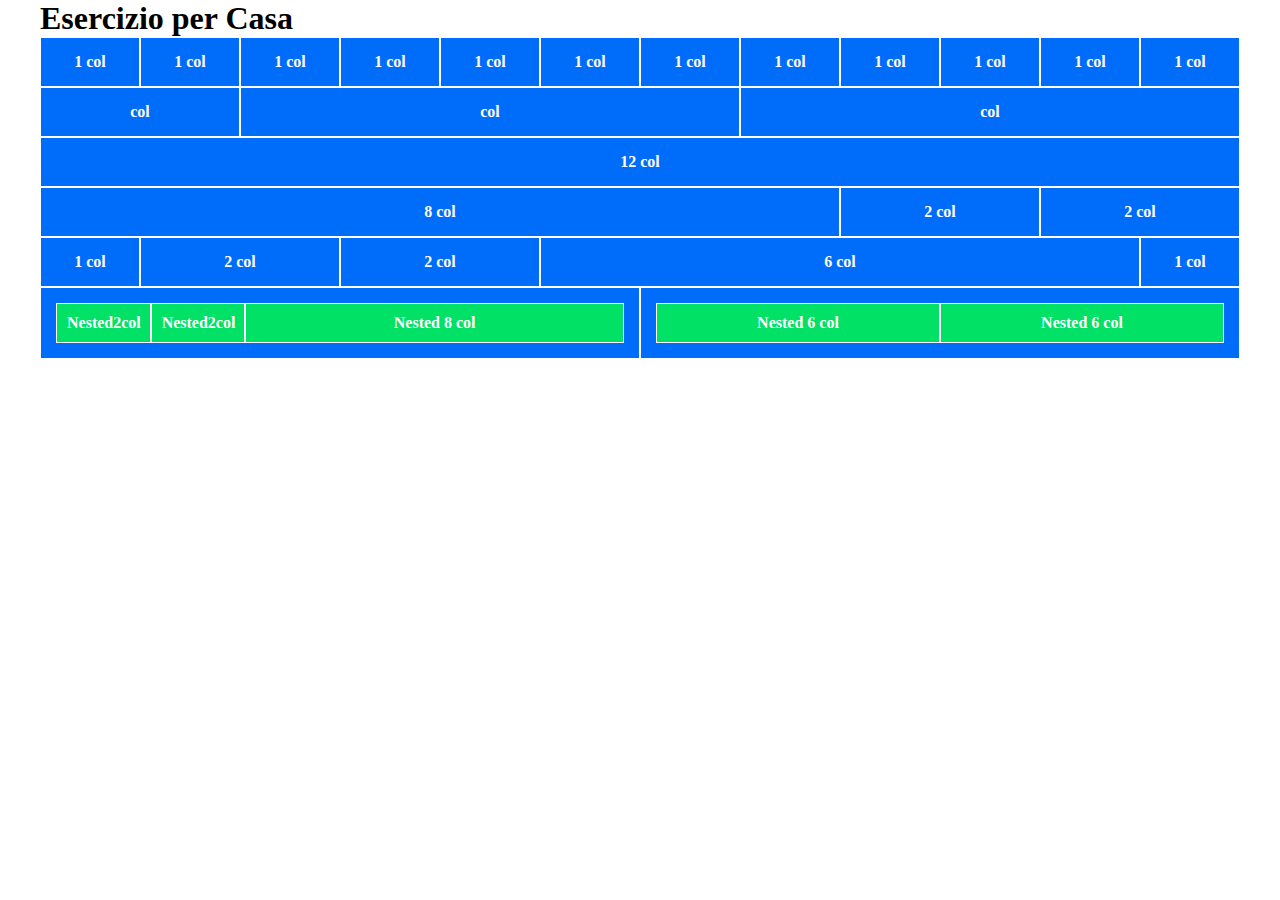
==== index.html @ 0f3d8e60 "ex  1" ====
<!DOCTYPE html>
<html lang="en">
<head>
    <meta charset="UTF-8">
    <meta http-equiv="X-UA-Compatible" content="IE=edge">
    <meta name="viewport" content="width=device-width, initial-scale=1.0">
    <link rel="stylesheet" href="./css/framework.css">
    <link rel="stylesheet" href="./css/style.css">
    <title>12bool</title>
</head>
<body>
    <div class="container">
        <h1>Esercizio per Casa</h1>
        <div class="row">
            <div class="col-1 bg-blue">1 col</div>
            <div class="col-1 bg-blue">1 col</div>
            <div class="col-1 bg-blue">1 col</div>
            <div class="col-1 bg-blue">1 col</div>
            <div class="col-1 bg-blue">1 col</div>
            <div class="col-1 bg-blue">1 col</div>
            <div class="col-1 bg-blue">1 col</div>
            <div class="col-1 bg-blue">1 col</div>
            <div class="col-1 bg-blue">1 col</div>
            <div class="col-1 bg-blue">1 col</div>
            <div class="col-1 bg-blue">1 col</div>
            <div class="col-1 bg-blue">1 col</div>
        </div>
        <div class="row">
            <div class="col-2 bg-blue">col</div>
            <div class="col-5 bg-blue">col</div>
            <div class="col-5 bg-blue">col</div>
        </div>
        <div class="row">
            <div class="col-12 bg-blue">12 col</div>
        </div>
        <div class="row">
            <div class="col-8 bg-blue">8 col</div>
            <div class="col-2 bg-blue">2 col</div>
            <div class="col-2 bg-blue">2 col</div>
        </div>
        <div class="row">
            <div class="col-1 bg-blue">1 col</div>
            <div class="col-2 bg-blue">2 col</div>
            <div class="col-2 bg-blue">2 col</div>
            <div class="col-6 bg-blue">6 col</div>
            <div class="col-1 bg-blue">1 col</div>
        </div>
        <div class="row">
            <div class="col-6 row pad-15 bg-blue">
               <div class="col-2 bg-green">Nested2col</div>
                <div class="col-2 bg-green">Nested2col</div>
                <div class="col-8 bg-green">Nested 8 col</div>
            </div>
            <div class="col-6 row pad-15 bg-blue">
                <div class="col-6 bg-green">Nested 6 col</div>
                 <div class="col-6 bg-green">Nested 6 col</div>  
             </div>
         </div>
    </div>
</body>
</html>
---- css/framework.css ----
*{
    margin: 0;
    padding: 0;
    box-sizing: border-box;
}
.container-fluid{
    width: 100%;
}
.container{
    max-width: 1200px;
    margin: 0 auto;
}
.row{
    display: flex;
   flex-flow: row wrap;
}
.col{
    flex-grow: 1;
    flex-basis: 0;
    max-width: 100%;
}

[class="col-"]{
    flex: 0 0 auto;
}

.col-1{
    max-width: calc((100% / 12) * 1);
    flex-basis: calc((100% / 12) * 1);
}
.col-2{
    max-width: calc((100% / 12) * 2);
    flex-basis: calc((100% / 12) * 2);

 }
 .col-3{
    max-width: calc((100% / 12) * 3);
    flex-basis: calc((100% / 12) * 3);
 }
 .col-4{
    max-width: calc((100% / 12) * 4);
    flex-basis: calc((100% / 12) * 4);
 }
 .col-5{
    max-width: calc((100% / 12) * 5);
    flex-basis: calc((100% / 12) * 5);
 
  }
  .col-6{
    max-width: calc((100% / 12) * 6);
    flex-basis: calc((100% / 12) * 6);
  }
  .col-7{
    max-width: calc((100% / 12) * 7);
    flex-basis: calc((100% / 12) * 7);
 }
 .col-8{
    max-width: calc((100% / 12) * 8);
    flex-basis: calc((100% / 12) * 8);
 
  }
  .col-9{
    max-width: calc((100% / 12) * 9);
    flex-basis: calc((100% / 12) * 9);
  }
  .col-10{
    max-width: calc((100% / 12) * 10);
    flex-basis: calc((100% / 12) * 10);
 }
 .col-11{
     max-width: calc((100% / 12) * 11);
    flex-basis: calc((100% / 12) * 11);
 
  }
  .col-12{
    flex-basis: calc((100% / 12) * 12);
    max-width: calc((100% / 12) * 12);
  }
  /* OFFSET  */
  .col-offset-1{
    margin-left: calc((100% / 12) * 1);
  }
  .col-offset-2{
    margin-left: calc((100% / 12) * 2);
  }
  .col-offset-3{
    margin-left: calc((100% / 12) * 3);
  }
  .col-offset-4{
    margin-left: calc((100% / 12) * 4);
  }
  .col-offset-5{
    margin-left: calc((100% / 12) * 5);
  }
  .col-offset-6{
    margin-left: calc((100% / 12) * 6);
  }
  .col-offset-7{
    margin-left: calc((100% / 12) * 7);
  }
  .col-offset-8{
    margin-left: calc((100% / 12) * 8);
  }
  .col-offset-9{
    margin-left: calc((100% / 12) * 9);
  }
  .col-offset-10{
    margin-left: calc((100% / 12) * 10);
  }
  .col-offset-11{
    margin-left: calc((100% / 12) * 11);
  }
  .col-offset-12{
    margin-left: calc((100% / 12) * 12);
  }
---- css/style.css ----
:root{
    --blue: #006cfa;
    --acid-green: #00e165;
    --white: #ffffff;
    --black:#000000;
}
body{
    background-color: var(--white);
}
.row{
    color: var(--white);
    font-weight: bold;
    text-align: center;
}
.bg-blue{
    border: 1px solid var(--white);
    background-color: var(--blue);
    padding: 15px;
}
.bg-green{
    border: 1px solid var(--white);
    background-color: var(--acid-green);
    padding: 10px;
}
.pad-15{
    padding: 15px;
}
.mt-20{
    margin-top: 20px;
}
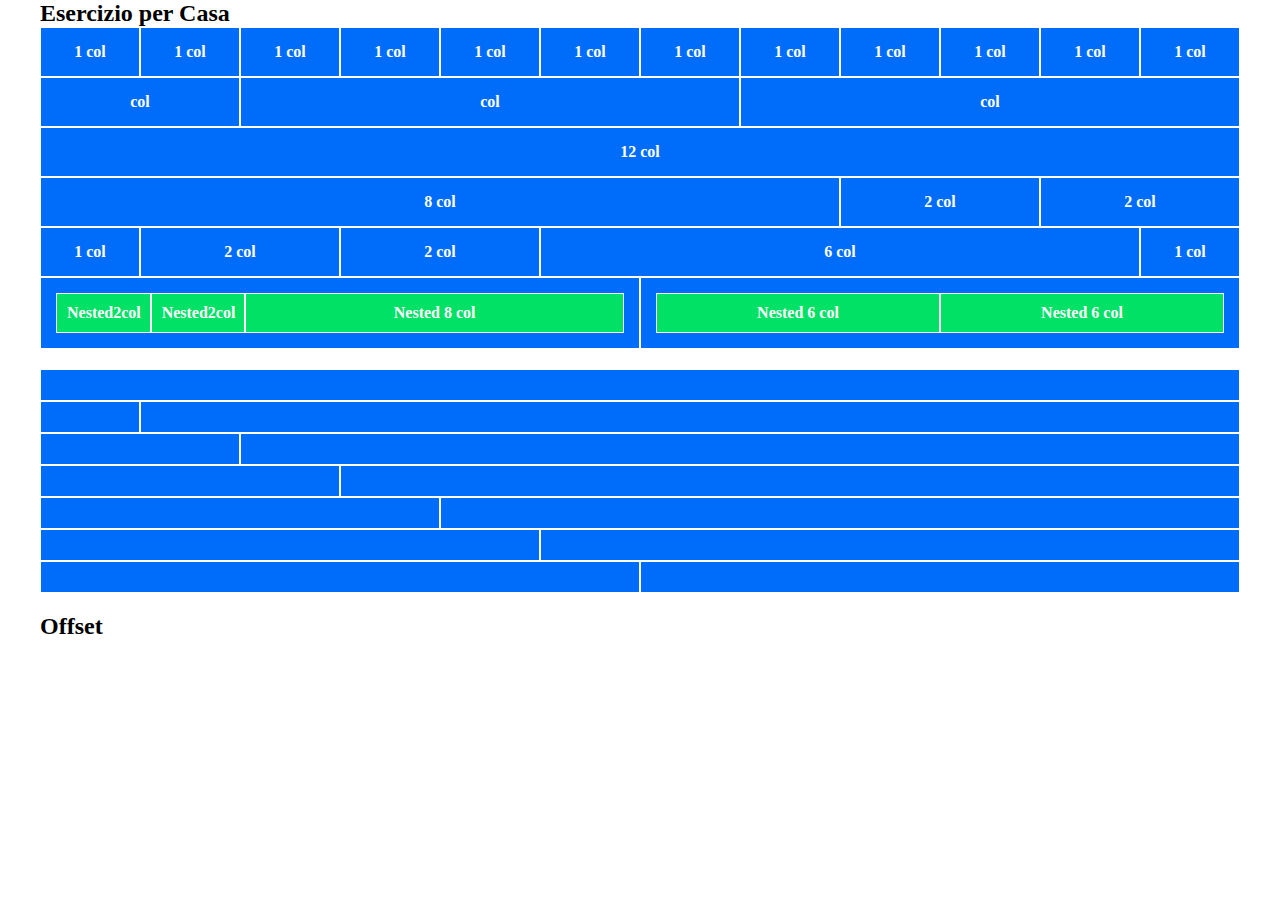
==== commit 8151813e: "ex. 2" ====
--- a/index.html
+++ b/index.html
@@ -10,7 +10,7 @@
 </head>
 <body>
     <div class="container">
-        <h1>Esercizio per Casa</h1>
+        <h2>Esercizio per Casa</h2>
         <div class="row">
             <div class="col-1 bg-blue">1 col</div>
             <div class="col-1 bg-blue">1 col</div>
@@ -56,6 +56,34 @@
                  <div class="col-6 bg-green">Nested 6 col</div>  
              </div>
          </div>
+         <div class="row mt-20">
+            <div class="col-12 bg-blue"></div>
+        </div>
+        <div class="row">
+            <div class="col-1 bg-blue"></div>
+            <div class="col-11 bg-blue"></div>
+        </div>
+        <div class="row">
+            <div class="col-2 bg-blue"></div>
+            <div class="col-10 bg-blue"></div>
+        </div>
+        <div class="row">
+            <div class="col-3 bg-blue"></div>
+            <div class="col-9 bg-blue"></div>
+        </div>
+        <div class="row">
+            <div class="col-4 bg-blue"></div>
+            <div class="col-8 bg-blue"></div>
+        </div>
+        <div class="row">
+            <div class="col-5 bg-blue"></div>
+            <div class="col-7 bg-blue"></div>
+        </div>
+        <div class="row">
+            <div class="col-6 bg-blue"></div>
+            <div class="col-6 bg-blue"></div>
+        </div>
+        <h2 class="mt-20">Offset</h2>
     </div>
 </body>
 </html>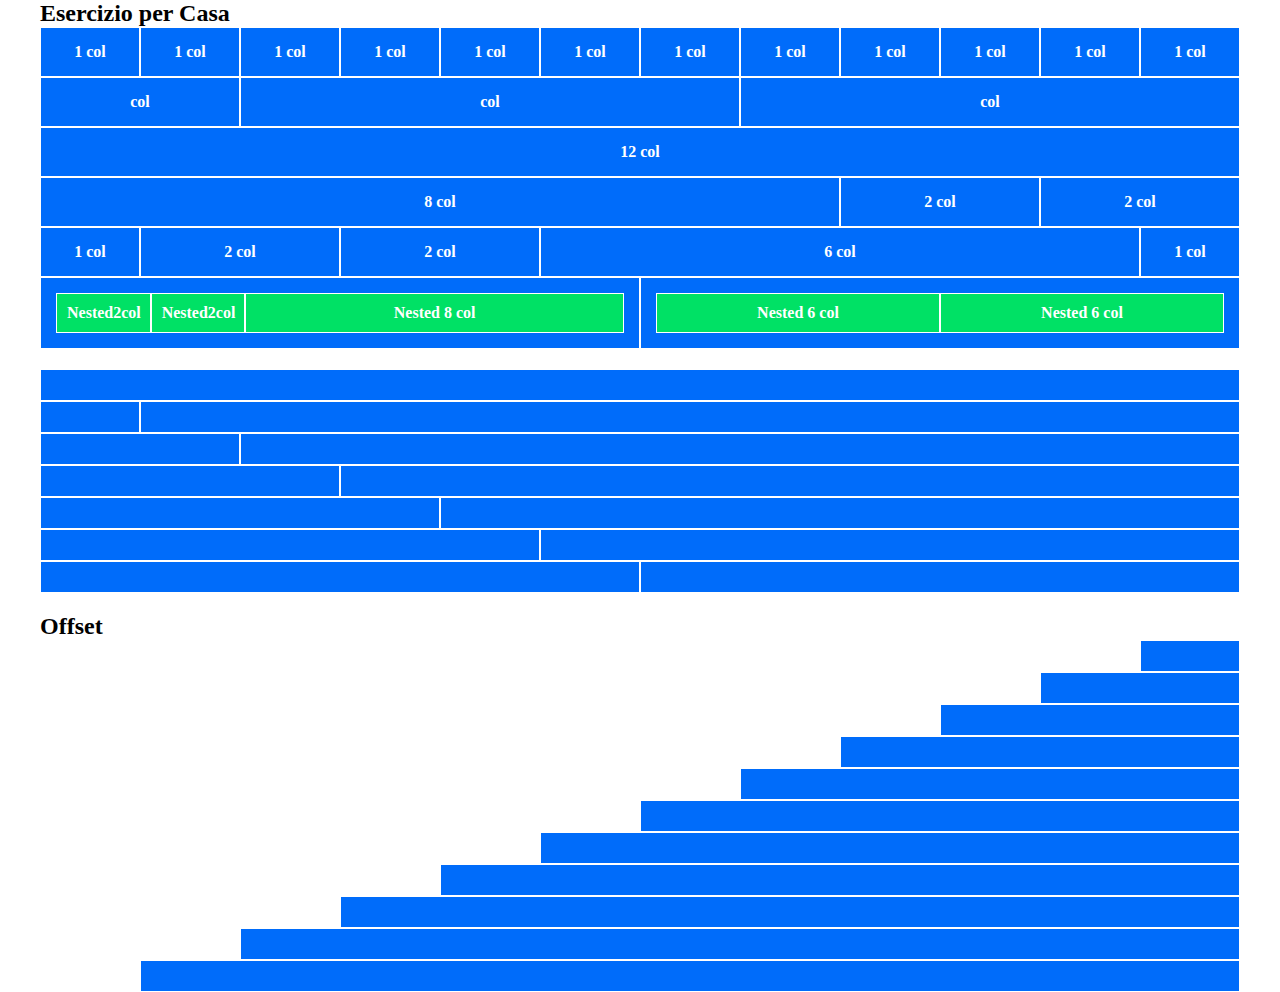
==== commit 5af72b1e: "ex.3" ====
--- a/index.html
+++ b/index.html
@@ -83,7 +83,52 @@
             <div class="col-6 bg-blue"></div>
             <div class="col-6 bg-blue"></div>
         </div>
+
         <h2 class="mt-20">Offset</h2>
+        <div class="row">
+            <div class="col-offset-11"></div>
+            <div class="col-1 bg-blue"></div>
+        </div>
+        <div class="row">
+            <div class="col-offset-10"></div>
+            <div class="col-2 bg-blue"></div>
+        </div>
+        <div class="row">
+            <div class="col-offset-9"></div>
+            <div class="col-3 bg-blue"></div>
+        </div>
+        <div class="row">
+            <div class="col-offset-8"></div>
+            <div class="col-4 bg-blue"></div>
+        </div>
+        <div class="row">
+            <div class="col-offset-7"></div>
+            <div class="col-5 bg-blue"></div>
+        </div>
+        <div class="row">
+            <div class="col-offset-6"></div>
+            <div class="col-6 bg-blue"></div>
+        </div>
+        <div class="row">
+            <div class="col-offset-5"></div>
+            <div class="col-7 bg-blue"></div>
+        </div>
+        <div class="row">
+            <div class="col-offset-4"></div>
+            <div class="col-8 bg-blue"></div>
+        </div>
+        <div class="row">
+            <div class="col-offset-3"></div>
+            <div class="col-9 bg-blue"></div>
+        </div>
+        <div class="row">
+            <div class="col-offset-2"></div>
+            <div class="col-10 bg-blue"></div>
+        </div>
+        <div class="row">
+            <div class="col-offset-1"></div>
+            <div class="col-11 bg-blue"></div>
+        </div>
     </div>
 </body>
 </html>